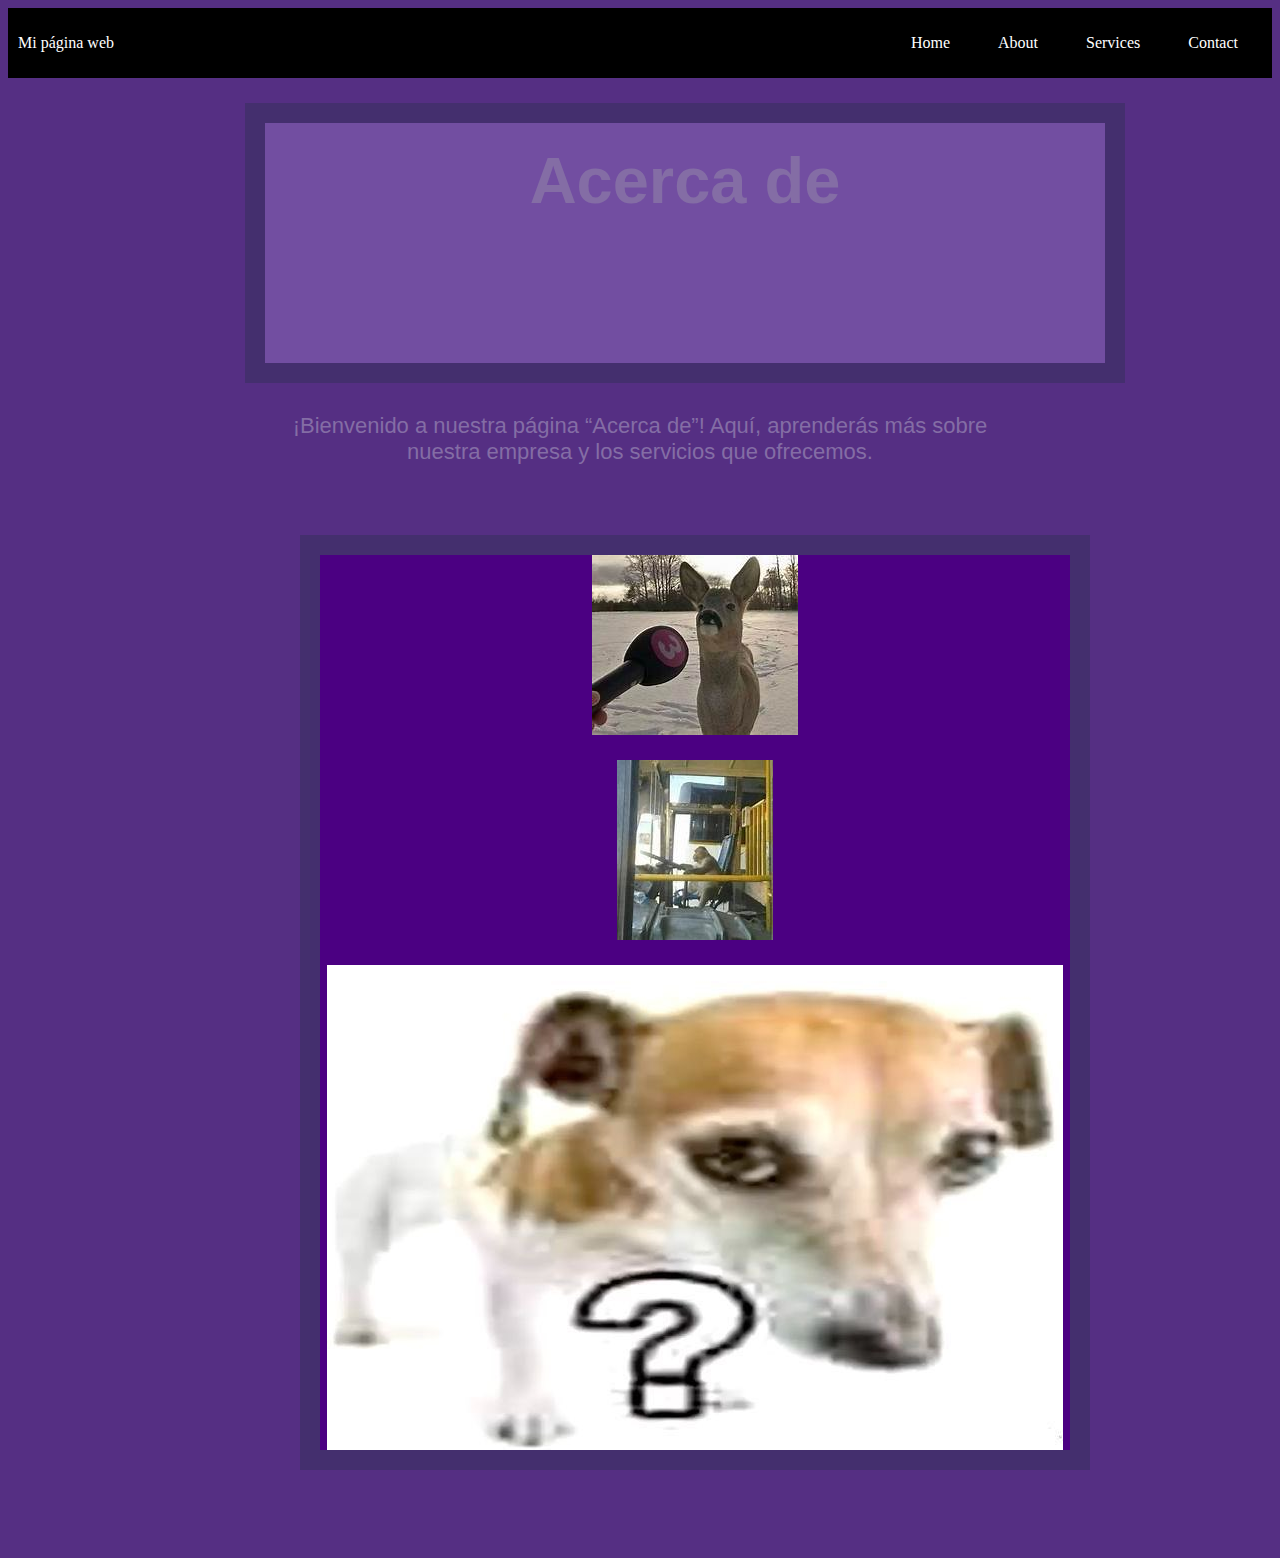
==== about.html @ d408e87f "Initial commit" ====
<!DOCTYPE html>
<html>
    <head>
        <title>Mi Primer Website</title>
        <link rel="stylesheet" href="styles.css">
    </head>
    <body>
      <div class="container-nav">
        <nav class="navbar">
          <a href="index.html" class="brand">Mi página web</a>
          <ul class="nav-links">
            <li><a href="index.html">Home</a></li>
            <li><a href="about.html">About</a></li>
            <li><a href="services.html">Services</a></li>
            <li><a href="contact.html">Contact</a></li>
          </ul>
        </nav>
        <button class="button-menu-toggle">Menu</button>
      </div>
      <div class="container">
        <h1>Acerca de</h1>
        <p>¡Bienvenido a nuestra página “Acerca de”! Aquí, aprenderás más sobre nuestra empresa y los servicios que ofrecemos.</p>
        <div class="imagen-container">
        <img src="imagen/sincontexto.jpg" alt="Descripción de la imagen 1" />
<img src="imagen/imagendoblesinontexto.jpg" alt="Descripción de la imagen 2" />
<img src="imagen/E-k9xa4UcAYLbRm.jpg" alt="Descripción de la imagen 3" />
</div>
---- styles.css ----
body {
  background-color: #552f83;
    color: #846da5;
    
}
h1 {
    font-family: 'arial', sans-serif;
    font-size: 65px;
    text-align: center;
    background-color: #724ea1;
    width: 800px;
    height: 200px;
    padding: 20px;
    border: 20px solid #442f6e;
    margin: 5px;
}
p {
    font-family: sans-serif;
    font-size: 22px;
    padding: 10px;
    margin: 20px;
    text-align: center;
}
.container {
    max-width: 800px;
    margin: auto;
    padding: 20px;
  }
  .row {
    display: flex;
    flex-wrap: wrap;
    margin: 10px;
  }
  
  .column {
    flex: 1s;
    padding: 10px;
  }
  @media (max-width: 600px) {
    .column {
      flex: 100%;
    }
  }

  .container-nav {
    display: flex;
    padding: 10px;
    height: 50px;
    background-color: black;
  }
  
  
  .navbar {
    display: flex;
    justify-content: space-between;
    width: 100%;
  }
  
  
  .brand {
    display: flex;
    align-items: center;
  }
  
  
  li>a {
    padding: 8px 24px;
  }
  
  
  li {
    list-style-type: none;
  }
  
  
  a {
    color: white;
    text-decoration:none;
  }
  
  
  .nav-links {
    display: flex;
    align-items: center;
  }
  
  
  .button-menu-toggle {
    display: none;
  }

  .video-container {
    display:flex;
    flex-direction: column;
    align-items: center;
    gap:70px;
  }
  footer {
    display: flex;
    flex-direction: column;
    align-items: center;
    justify-content: center;
    background-color:darkmagenta;
    min-height: 250px;
    text-align: center;
  }

  @media (max-width: 768px) {
    .column {
      flex: 100%;
    }
  
  
    .nav-links {
      display: none;
    }
  
  
    .button-menu-toggle {
      display: block;
      background-color: white;
      border:none;
      border-radius: 50px;
      padding: 0 24px;
      font-family: monospace;
      font-weight: bold;
      font-size: 20px;
    }
   
    .nav-links.nav-links-responsive {
      position: absolute;
      display: flex;
      background-color: rgba(20,20,20,0.95);
      width: 100%;
      height: 100%;
      top: 70px;
      left: 0;
      flex-direction: column;
      padding-top: 200px;
      align-items: center;
      gap:70px;
      font-size: 40px;
  
  
    }
  }

.video-container {
  padding: 10px;
  gap: 10px;
}

  iframe, video {
    max-width: 90%;
  }
.imagen-container {
  
display: flex;
flex-direction: column;
align-items: center;
gap: 25px;
margin: 60px;
background-color: indigo;
border: 20px solid #442f6e;
width: 750px;
}
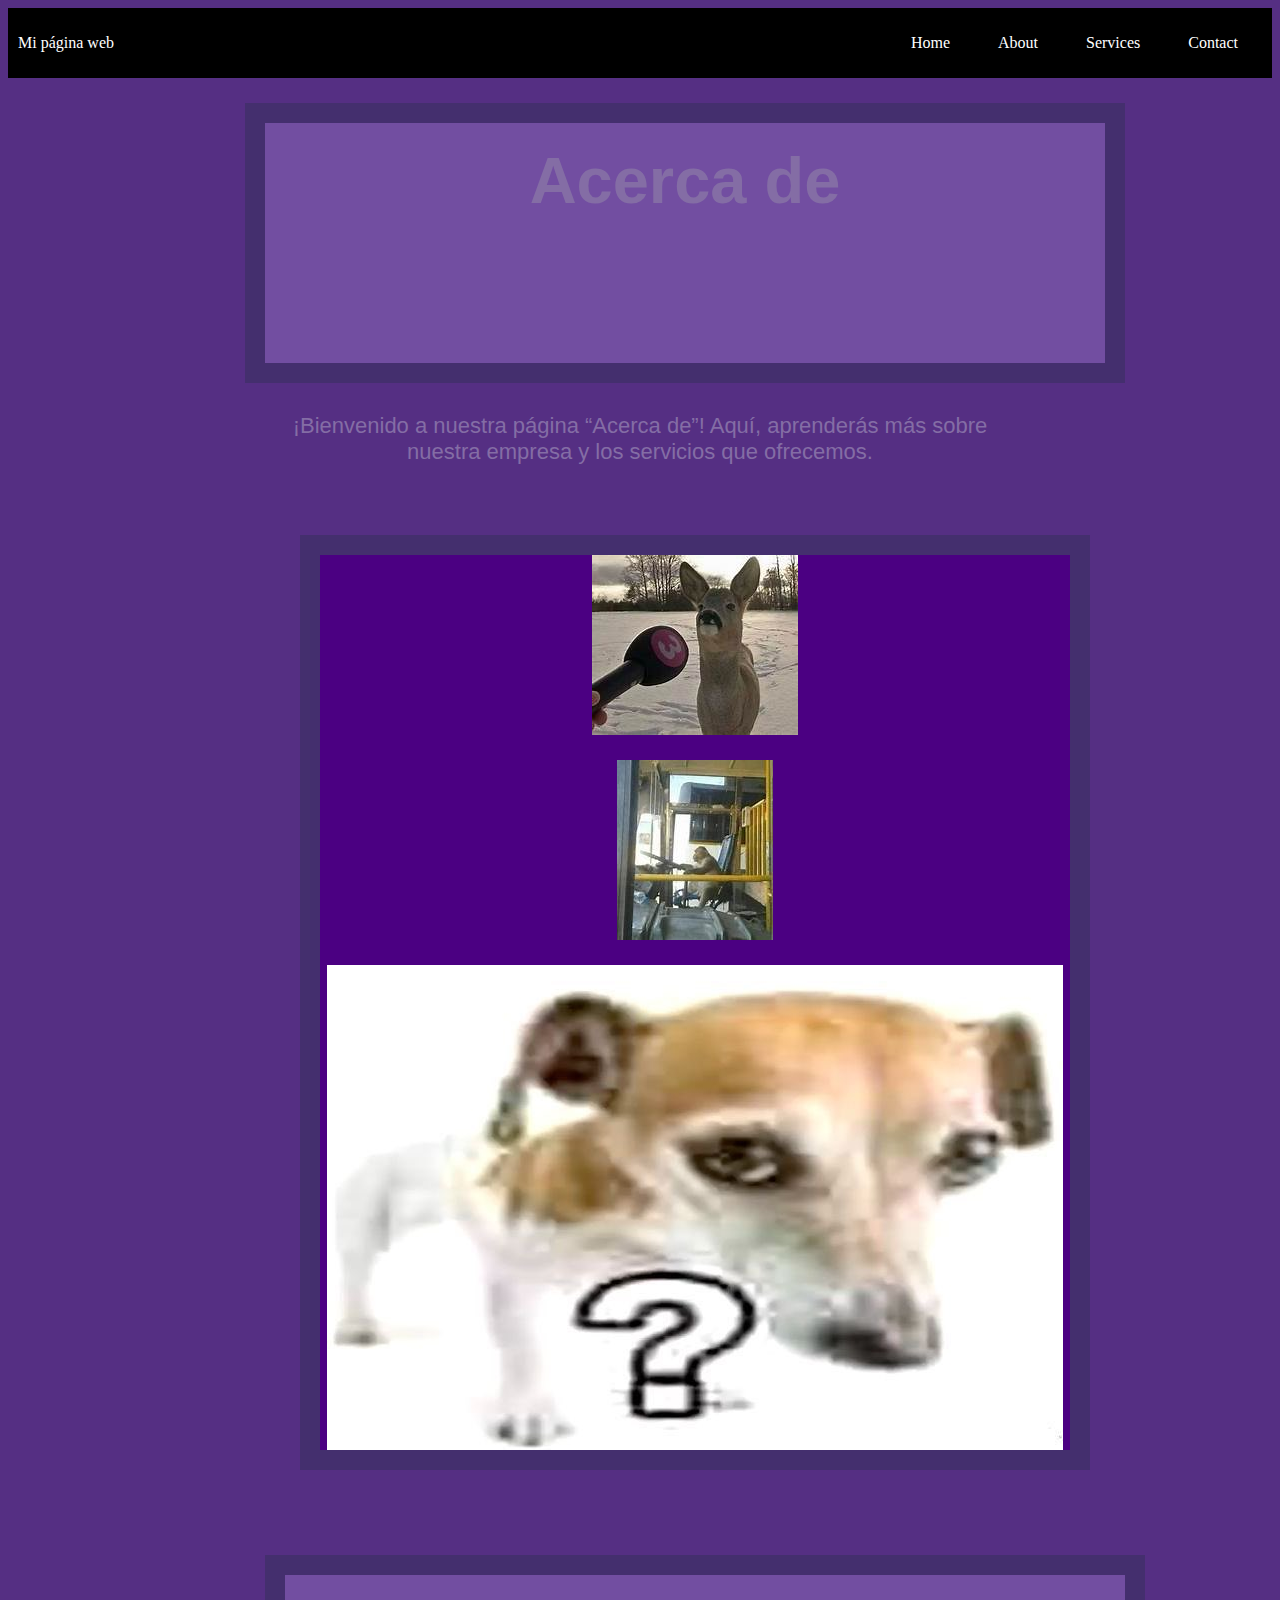
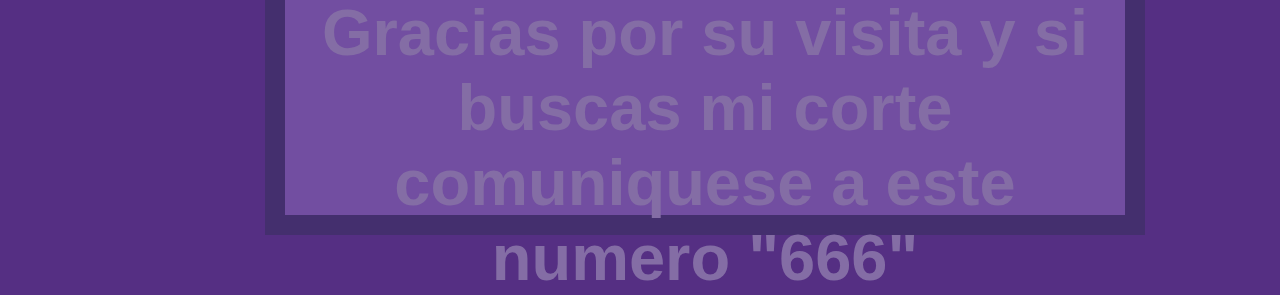
==== commit 1093861c: "mi primera confirmacion actual" ====
--- a/about.html
+++ b/about.html
@@ -17,6 +17,7 @@
         </nav>
         <button class="button-menu-toggle">Menu</button>
       </div>
+      <main>
       <div class="container">
         <h1>Acerca de</h1>
         <p>¡Bienvenido a nuestra página “Acerca de”! Aquí, aprenderás más sobre nuestra empresa y los servicios que ofrecemos.</p>
@@ -24,4 +25,7 @@
         <img src="imagen/sincontexto.jpg" alt="Descripción de la imagen 1" />
 <img src="imagen/imagendoblesinontexto.jpg" alt="Descripción de la imagen 2" />
 <img src="imagen/E-k9xa4UcAYLbRm.jpg" alt="Descripción de la imagen 3" />
-</div>+</div>
+<div class="container greeting">
+  <h1>Gracias por su visita y si buscas mi corte comuniquese a este numero "666"</h1>
+</main>--- a/styles.css
+++ b/styles.css
@@ -36,6 +36,12 @@
     flex: 1s;
     padding: 10px;
   }
+
+.greeting {
+  text-align: center;
+}
+
+
   @media (max-width: 600px) {
     .column {
       flex: 100%;
